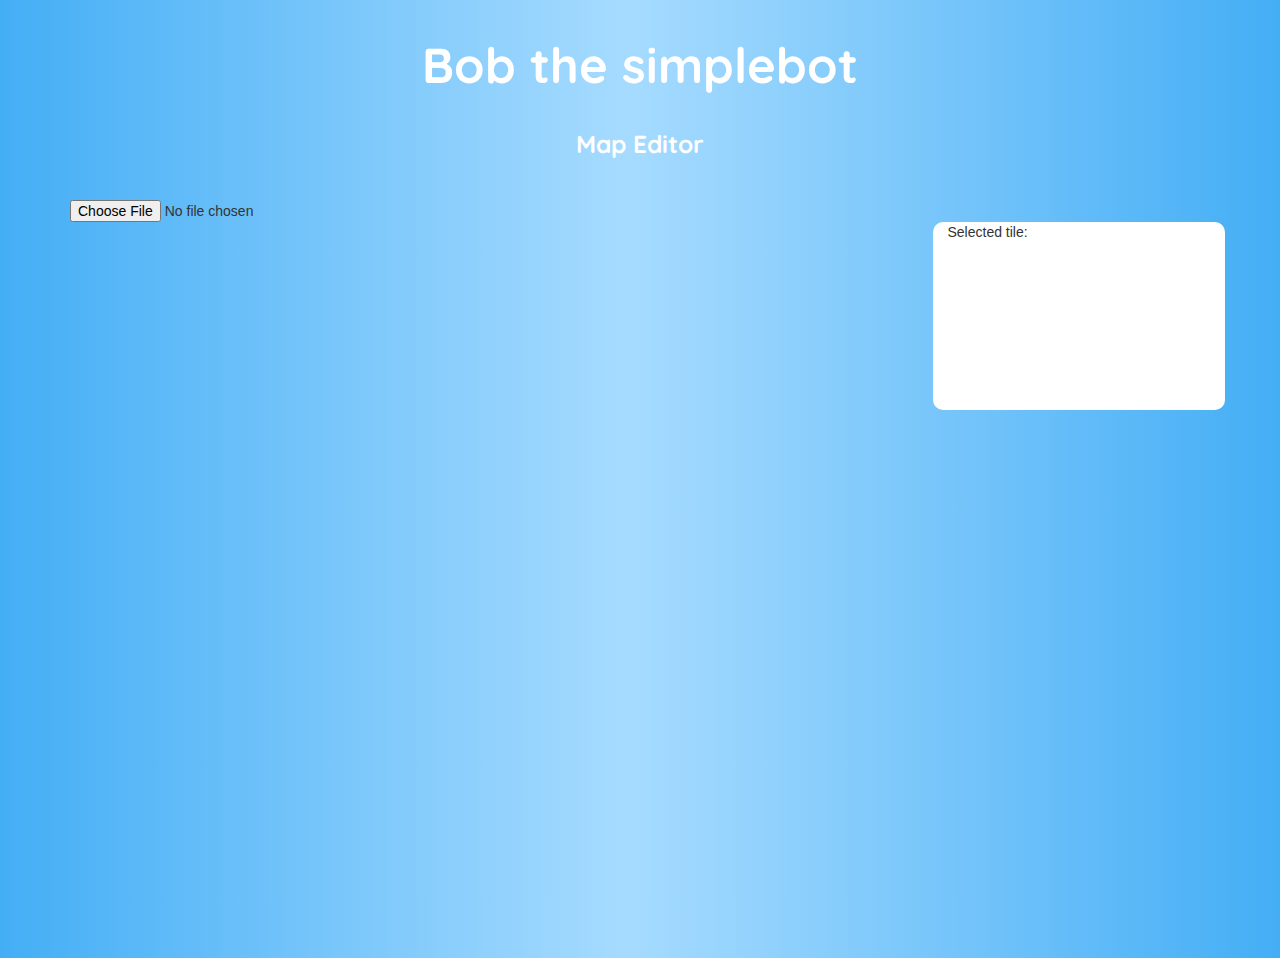
==== web/src/mapeditor.html @ d866e6fc "Add tile editor in web app" ====
<!DOCTYPE html>
<html>
  <head>
    <script src="https://ajax.googleapis.com/ajax/libs/jquery/1.12.2/jquery.min.js"></script>
    <link rel="stylesheet" href="https://maxcdn.bootstrapcdn.com/bootstrap/3.3.6/css/bootstrap.min.css" />
    <link href='https://fonts.googleapis.com/css?family=Quicksand' rel='stylesheet' type='text/css'>
    <link rel="stylesheet" href="style.css" />
  </head>
  <body>
    <div class="title">
      Bob the simplebot<br />
      <span style="font-size:50%;">Map Editor</span>
    </div>
    <div class="container">
      <input type="file" name="file" id="file">
      <div class="row">
        <div class="col-md-9" id="map">

        </div>
        <div class="col-md-3" id="tiles-pane">
          <p>
            Selected tile:
            <div class="tile-selector tile" data-id="" id="selected">
            </div>
          </p>
          <div class="tiles">
            <div class="tile-selector tile" data-id="1"></div>
            <div class="tile-selector tile" data-id="2"></div>
            <div class="tile-selector tile" data-id="3"></div>
            <div class="tile-selector tile" data-id="4"></div>
            <div class="tile-selector tile" data-id="5"></div>
            <div class="tile-selector tile" data-id="6"></div>
            <div class="tile-selector tile" data-id="7"></div>
            <div class="tile-selector tile" data-id="8"></div>
          </div>
        </div>
      </div>
  </div>
  </body>
  <script src="js.js"></script>
</html>
---- web/src/style.css ----
html, body {
  width: 100%;
  height: 100%;
  background: rgba(68,174,245,1);
  background: -moz-linear-gradient(left, rgba(68,174,245,1) 0%, rgba(166,219,255,1) 49%, rgba(68,174,245,1) 100%);
  background: -webkit-gradient(left top, right top, color-stop(0%, rgba(68,174,245,1)), color-stop(49%, rgba(166,219,255,1)), color-stop(100%, rgba(68,174,245,1)));
  background: -webkit-linear-gradient(left, rgba(68,174,245,1) 0%, rgba(166,219,255,1) 49%, rgba(68,174,245,1) 100%);
  background: -o-linear-gradient(left, rgba(68,174,245,1) 0%, rgba(166,219,255,1) 49%, rgba(68,174,245,1) 100%);
  background: -ms-linear-gradient(left, rgba(68,174,245,1) 0%, rgba(166,219,255,1) 49%, rgba(68,174,245,1) 100%);
  background: linear-gradient(to right, rgba(68,174,245,1) 0%, rgba(166,219,255,1) 49%, rgba(68,174,245,1) 100%);
  filter: progid:DXImageTransform.Microsoft.gradient( startColorstr='#44aef5', endColorstr='#44aef5', GradientType=1 );
}

.title {
  padding: 30px;
  font-family: 'Quicksand', sans-serif;
  font-size: 3.5em;
  text-align: center;
  color: white;
  font-weight: bold;
}

#tiles-pane {
  background: white;
  border-radius: 10px;

}

.tile {
  position: absolute;
  background-size: 512px 32px;
  width: 64px;
  height: 32px;
  background-image: url("tiles.png");
  background-repeat: no-repeat;
}

.tile[data-id="8"] {
  background-image: url("water_tile_long.png");
  background-size: 1024px 32px;

}

.tile[data-id="2"] {
  background-position: -64px;
}

.tile[data-id="3"] {
  background-position: -128px;
}

.tile[data-id="4"] {
  background-position: -192px;
}

.tile[data-id="5"] {
  background-position: -256px;
}

.tile[data-id="6"] {
  background-position: -320px;
}

.tile[data-id="7"] {
  background-position: -384px;
}

.tile-selector {
  position: relative;
  display: inline-block;
}
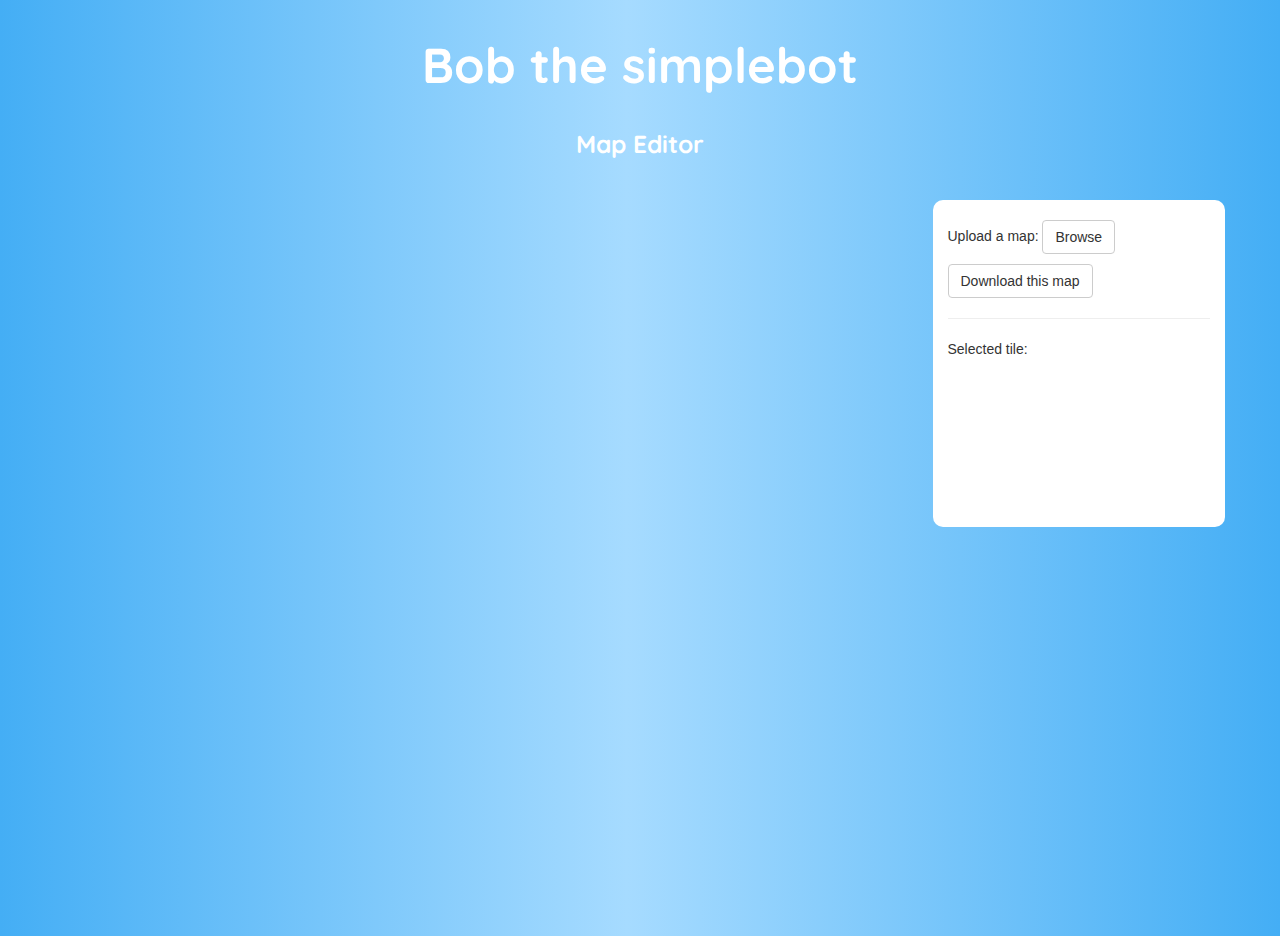
==== commit c8c83042: "Add csv download  feature" ====
--- a/web/src/mapeditor.html
+++ b/web/src/mapeditor.html
@@ -12,12 +12,21 @@
       <span style="font-size:50%;">Map Editor</span>
     </div>
     <div class="container">
-      <input type="file" name="file" id="file">
+
       <div class="row">
         <div class="col-md-9" id="map">
 
         </div>
         <div class="col-md-3" id="tiles-pane">
+          <br />
+          <p>
+            Upload a map:
+            <span class="btn btn-default btn-file">
+              Browse <input type="file" name="file" id="file">
+            </span>
+          </p>
+          <button class="btn btn-default" id="download">Download this map</button>
+          <hr />
           <p>
             Selected tile:
             <div class="tile-selector tile" data-id="" id="selected">
--- a/web/src/style.css
+++ b/web/src/style.css
@@ -69,3 +69,24 @@
   position: relative;
   display: inline-block;
 }
+
+/* File input */
+.btn-file {
+    position: relative;
+    overflow: hidden;
+}
+.btn-file input[type=file] {
+    position: absolute;
+    top: 0;
+    right: 0;
+    min-width: 100%;
+    min-height: 100%;
+    font-size: 100px;
+    text-align: right;
+    filter: alpha(opacity=0);
+    opacity: 0;
+    outline: none;
+    background: white;
+    cursor: inherit;
+    display: block;
+}
